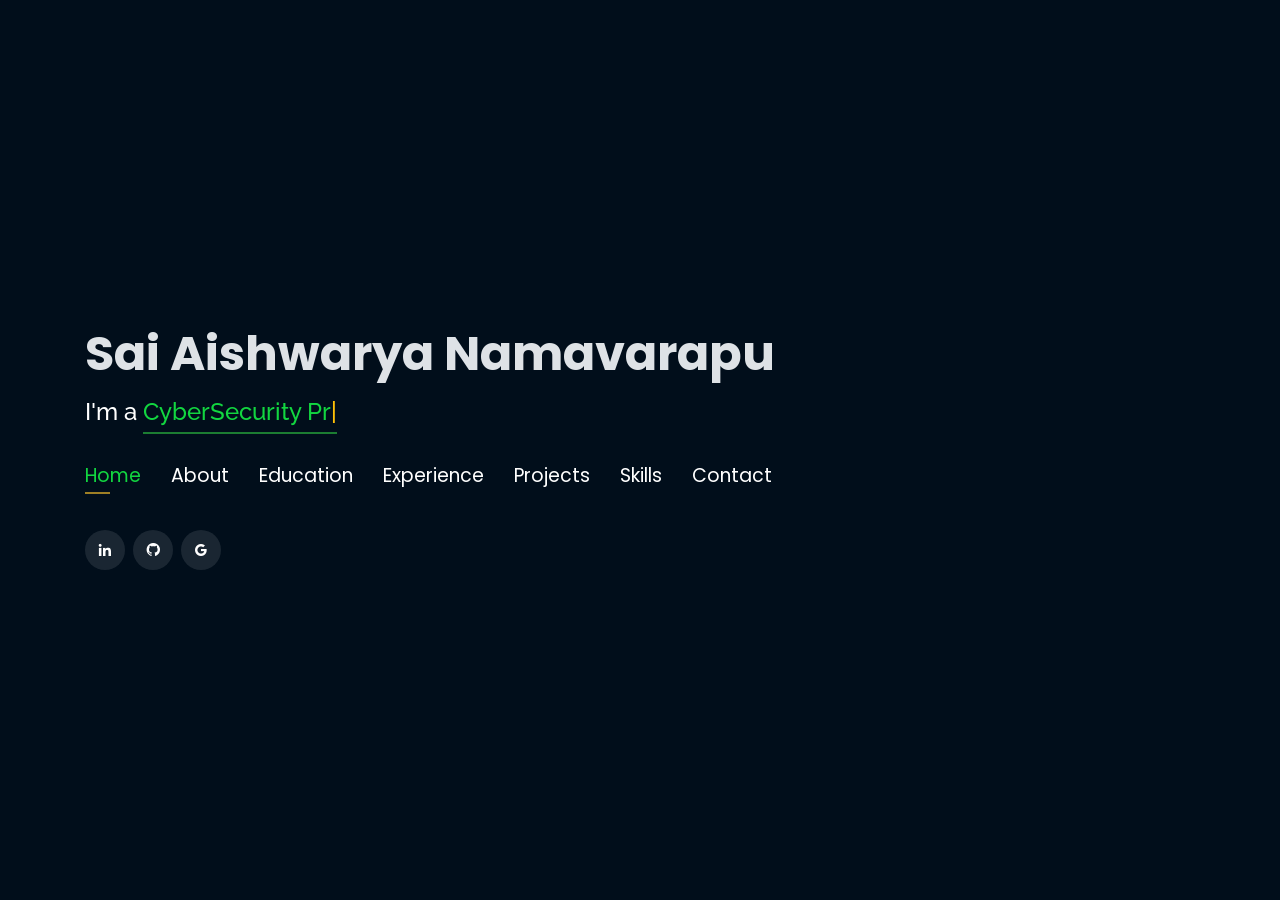
==== index.html @ 7539457f "Update index.html" ====
<!DOCTYPE html>
<html lang="en">

<head>
  <!-- Google Tag Manager -->
  <script>(function(w,d,s,l,i){w[l]=w[l]||[];w[l].push({'gtm.start':
  new Date().getTime(),event:'gtm.js'});var f=d.getElementsByTagName(s)[0],
  j=d.createElement(s),dl=l!='dataLayer'?'&l='+l:'';j.async=true;j.src=
  'https://www.googletagmanager.com/gtm.js?id='+i+dl;f.parentNode.insertBefore(j,f);
  })(window,document,'script','dataLayer','GTM-5BB8W2X');</script>
  <!-- End Google Tag Manager -->
  <link rel="icon" type="image/png" href="/favicon.png"/>
  <meta charset="utf-8">
  <meta content="width=device-width, initial-scale=1.0" name="viewport">

  <title>Personal Portfolio</title>
  <meta content="" name="descriptison">
  <meta content="" name="keywords">

  <!-- Google Fonts -->
  <link href="https://fonts.googleapis.com/css?family=Open+Sans:300,300i,400,400i,600,600i,700,700i|Raleway:300,300i,400,400i,500,500i,600,600i,700,700i|Poppins:300,300i,400,400i,500,500i,600,600i,700,700i" rel="stylesheet">

  <!-- Vendor CSS Files -->
  <link href="assets/vendor/bootstrap/css/bootstrap.min.css" rel="stylesheet">
  <link href="assets/vendor/icofont/icofont.min.css" rel="stylesheet">
  <link href="assets/vendor/remixicon/remixicon.css" rel="stylesheet">
  <link href="assets/vendor/owl.carousel/assets/owl.carousel.min.css" rel="stylesheet">
  <link href="assets/vendor/boxicons/css/boxicons.min.css" rel="stylesheet">
  <link href="assets/vendor/venobox/venobox.css" rel="stylesheet">

  <!-- Template Main CSS File -->
  <link href="assets/css/style.css" rel="stylesheet">


  <!-- Global site tag (gtag.js) - Google Analytics -->
  <script async src="https://www.googletagmanager.com/gtag/js?id=UA-169007209-3"></script>
  <script>
    window.dataLayer = window.dataLayer || [];
    function gtag(){dataLayer.push(arguments);}
    gtag('js', new Date());

    gtag('config', 'UA-169007209-3');
  </script>



  <!-- =======================================================
  * Template Name: Personal - v2.1.0
  * Template URL: https://bootstrapmade.com/personal-free-resume-bootstrap-template/
  * Author: BootstrapMade.com
  * License: https://bootstrapmade.com/license/
  ======================================================== -->
</head>

<body>
  
  <!-- Google Tag Manager (noscript) -->
  <noscript><iframe src="https://www.googletagmanager.com/ns.html?id=GTM-5BB8W2X"
  height="0" width="0" style="display:none;visibility:hidden"></iframe></noscript>
  <!-- End Google Tag Manager (noscript) -->
  <!-- ======= Header ======= -->
  <header id="header" class="header-tops">

    <div class="container">

      <h1><a href="index.html">Sai Aishwarya Namavarapu</a></h1>
      <h2 style="color:#fff">I'm a <span class="typing" style="color:#12D640"></span></h2>
      <nav class="nav-menu d-none d-lg-block">
        <ul>
          <li class="active"><a href="#header"> <span>Home</span></a></li>
          <li><a href="#about"><span>About</span></a></li>
          <li><a href="#education"> <span>Education</span></a></li>
          <li><a href="#experience"> <span>Experience</span></a></li>
<!--          <li><a href="#projects"> <span>Projects</span></a></li>-->
          <li><a href="#portfolio"> <span>Projects</span></a></li>
          <li><a href="#skills"> <span>Skills</span></a></li>
          <!--<li><a href="" target="_blank"> <span>Resume</span></a></li>
           <li><a href="#links"> <span>Resume & Links</span></a></li> -->
          <li><a href="#contacts"> <span>Contact</span></a></li>

        </ul>
      </nav><!-- .nav-menu -->

      <div class="social-links">
          <a href="https://www.linkedin.com/in/sai-aishwarya-3243b8215/?utm_source=share&utm_campaign=share_via&utm_content=profile&utm_medium=android_app" target="_blank" class="linkedin"><i class="bx bxl-linkedin"></i></a>
          <a href="https://github.com/Saiber239" target="_blank" class="github"><i class="bx bxl-github"></i></a>
          <a href="mailto: Aishn4748@gmail.com" target="_blank" class="google"><i class="bx bxl-google"></i></a>

      </div>

    </div>
  </header><!-- End Header -->

  <!-- ======= About Section ======= -->
  <section id="about" class="about">

    <!-- ======= About Me ======= -->
    <div class="about-me container">

      <div class="section-title">
        <h2>About</h2>
      </div>

      <div class="row">
        <div class="col-lg-4" data-aos="fade-right">
          <img src="assets/img/me.jpg.jpeg" class="img-fluid" alt="">
        </div>
        <div class="col-lg-8 pt-4 pt-lg-0 content" data-aos="fade-left">
          <p>Focused and enthusiastic cybersecurity professional with a keen interest in offensive and defensive 
            security, digital forensics, and network security. Through comprehensive exposure to cybersecurity principles and hands-on experience with real-world attack simulations, security analysis, and threat detection, I have developed a deep passion for this domain. I thrive on building and implementing security solutions to solve complex industry challenges and strengthen digital defenses.
          </p>
          <div class="row">
            <div class="col-lg-6">
              <ul>
                <li><i class="icofont-rounded-right"></i> <strong>Birthday:</strong> 11 September 2001</li>
                <li><i class="icofont-rounded-right"></i> <strong>Phone:</strong> ++1 (315) 766-4932</li>
              </ul>
            </div>
            <div class="col-lg-6">
              <ul>
                <li><i class="icofont-rounded-right"></i> <strong>City:</strong> Syracuse, NY</li>
                <li><i class="icofont-rounded-right"></i> <strong>Email:</strong> snamavar@syr.edu</li>
              </ul>
            </div>
          </div>
        </div>
      </div>

    </div><!-- End About Me -->

    <!-- ======= Interests ======= -->
    <div class="interests container">

      <div class="section-title">
        <h2>Interests</h2>
      </div>

      <div class="row">
        <div class="col-lg-3 col-md-4">
          <div class="icon-box">
            <i class="ri-global-line" style="color: #ffbb2c;"></i>
            <h3>Network Security</h3>
          </div>
        </div>
        <div class="col-lg-3 col-md-4 mt-4 mt-md-0">
          <div class="icon-box">
            <i class="ri-database-2-line" style="color: #5578ff;"></i>
            <h3>Data Security</h3>
          </div>
        </div>
        <div class="col-lg-3 col-md-4 mt-4 mt-md-0">
          <div class="icon-box">
            <i class="ri-camera-3-line" style="color: #e80368;"></i>
            <h3>Cyber Monitoring</h3>
          </div>
        </div>
        <div class="col-lg-3 col-md-4 mt-4 mt-lg-0">
          <div class="icon-box">
            <i class="ri-english-input" style="color: #1c7d32;"></i>
            <h3>Encryption</h3>
          </div>
        </div>
        <div class="col-lg-3 col-md-4 mt-4">
          <div class="icon-box">
            <i class="ri-code-s-slash-fill" style="color: #28a745;"></i>
            <h3>Application Security</h3>
          </div>
        </div>
        <div class="col-lg-3 col-md-4 mt-4">
          <div class="icon-box">
            <i class="ri-bar-chart-box-line" style="color: #f1081f;"></i>
            <h3>Threat Analytics</h3>
          </div>
        </div>
        <div class="col-lg-3 col-md-4 mt-4">
          <div class="icon-box">
            <i class="ri-file-list-3-line" style="color: #47aeff;"></i>
            <h3>Security Reports</h3>
          </div>
        </div>
        <div class="col-lg-3 col-md-4 mt-4">
          <div class="icon-box">
            <i class="ri-image-line" style="color: #ffc107;"></i>
            <h3>Media Security</h3>
          </div>
        </div>
      </div>

    </div><!-- End Interests -->
  </section><!-- End About Section -->



  <!-- ======= Education Section ======= -->
  <section id="education" class="services">
    <div class="container">
      <div class="section-title">
        <h2>Education</h2>
      </div>
      <div class="row">
        <div class="col-lg-12" data-aos="fade-up" style="display: inline-block;">


            <div class="col-md-4 mt-4 mt-md-0 icon-box" data-aos="fade-up" data-aos-delay="100" style="padding:0px 0px;padding-bottom: 5px;display: inline-block;">
              <img src="assets/img/education/ASU.png" class="img-fluid" alt="">
              <!-- <h4 style="text-align:left;"><a href="https://www.asu.edu/" target="_blank" style="color:#12d640">Arizona State University</a><br> </h4> -->
              <p style="text-align:left;color:#fff;padding: 5px 10px;"><em>MS in Cyber Security</em></p>
              <h5 style="text-align:left;padding: 0px 10px;">August 2023 - Present</h5>
              <h6 style="text-align:left;color:#fff;padding: 0px 10px;">Relevant Coursework</h6>
              <ul style="text-align:left;color:#fff;">
                <li>Network Security</li>
                <li>Malware Analysis</li>
                <li>Ethical Hacking </li>
              </ul>
            </div>
            <div class="col-md-4 mt-4 mt-md-0 icon-box" data-aos="fade-up" data-aos-delay="100" style="padding:0px 0px;padding-bottom: 5px;display: inline-block;">
              <img src="assets/img/education/au.png" class="img-fluid" alt="">
              <!-- <h4 style="text-align:left;"><a href="https://ahduni.edu.in/" target="_blank" style="color:#12d640">Ahmedabad University</a><br> </h4> -->
              <p style="text-align:left;color:#fff;padding: 5px 10px;"><em>B.Tech. in Electronics and Computers</em></p>
              <h5 style="text-align:left;padding: 0px 10px;">July 2019 - May 2023</h5>
              <h6 style="text-align:left;color:#fff;padding: 0px 10px;">Relevant Coursework</h6>
              <ul style="text-align:left;color:#fff;">
                <!-- <li>Data Structures &amp; Algorithms</li> -->
                <li>Microprocessors &amp; Microcontrollers</li>
                <!-- <li>Operating Systems</li> -->
                <li>Operating Systems</li>
                <li>Machine Learning</li>
                <!-- <li>Computer Vision</li> -->
              </ul>
            </div>
          </div>
        </div>
      </div>


    <div class="portfolio">
    <div class="container">
      <div class="section-title">
        <h2>Online Certification</h2>
      </div>

      <div class="row portfolio-container" style="position: relative; height: 437.75px;">

         <div class="col-lg-4 col-md-6 portfolio-item filter-app" style="position: absolute; left: 0px; top: 0px;">
          <div class="portfolio-wrap">
            <img src="assets/img/certification/udemy.png" class="img-fluid" alt="">
            <div class="portfolio-info">
              <h4>Udemy</h4>
              <div class="portfolio-links">
                <a href="https://www.udemy.com/certificate/UC-214b60f7-4d96-417d-9d60-4b82196af76d/" target="_blank" title="Certificate"><i class="bx bx-link"></i></a>
              </div>
            </div>
           </div>
          </div>

        <div class="col-lg-4 col-md-6 portfolio-item filter-app" style="position: absolute; left: 370px; top: 0px;">
          <div class="portfolio-wrap">
            <img src="assets/img/certification/ncl.png" class="img-fluid" alt="">
            <div class="portfolio-info">
              <h4>Cyberskyline</h4>
              <div class="portfolio-links">
                <a href="https://cyberskyline.com/verify/2RXT8ATLD4VG" target="_blank" title="Certificate"><i class="bx bx-link"></i></a>
              </div>
            </div>
          </div>
        </div>

        <div class="col-lg-4 col-md-6 portfolio-item filter-app" style="position: absolute; left: 740px; top: 0px;">
          <div class="portfolio-wrap">
            <img src="assets/img/certification/forage.png" class="img-fluid" alt="">
            <div class="portfolio-info">
              <h4>Forage</h4>
              <div class="portfolio-links">
                <a href="https://forage-uploads-prod.s3.amazonaws.com/completion-certificates/mfxGwGDp6WkQmtmTf/vcKAB5yYAgvemepGQ_mfxGwGDp6WkQmtmTf_7GKHfKZ5JERwDn6XR_1741962994702_completion_certificate.pdf" target="_blank" title="Certificate"><i class="bx bx-link"></i></a>
              </div>
            </div>
          </div>
        </div>

        <div class="col-lg-4 col-md-6 portfolio-item filter-project" style="position: absolute; left: 0px; top: 218.875px;">
          <div class="portfolio-wrap">
            <img src="assets/img/certification/tryhackme.png" class="img-fluid" alt="">
            <div class="portfolio-info">
              <h4>Tryhackme</h4>
              <div class="portfolio-links">
                <a href="https://tryhackme-certificates.s3-eu-west-1.amazonaws.com/THM-K87UHF3KJQ.png" target="_blank" title="Certificate"><i class="bx bx-link"></i></a>
              </div>
            </div>
          </div>
        </div>


      </div>
    </div>
    </div>

  </section>
  <!-- End Education Section -->



  <!-- Start Experience Section -->

  <section id="experience" class="services">
    <div class="container">
      <div class="section-title">
        <h2>Experience</h2>
      </div>
      <div class="row">
          <div class="col-lg-12" data-aos="fade-up">
              <div class="col-md-12 mt-4 mt-md-0 icon-box" data-aos="fade-up" data-aos-delay="100">
                <h4 style="text-align:left;"><a href="https://www.syracuse.edu/" style="color:#12d640">Syracuse University</a><br> </h4>
                <h5 style="text-align:left;">December 2023 - Present</h5>
                <p style="text-align:left;color:#fff"><em>Student Employee (IT Support) </em></p>
                <ul style="text-align:left;">
                  <li>Integrated multiple Machine Learning models and deployed them.</li>
                  <li>Configured and built a server to host the integrated application.</li>
                  <li>Handled weekly client meetings.</li>
                  <li>Conducted research on relevant technologies.</li>
                </ul>
              </div>
              <div class="col-md-12 mt-4 mt-md-0 icon-box" data-aos="fade-up" data-aos-delay="100">
                <h4 style="text-align:left;"><a href="https://cfcs2r.com/" style="color:#12d640">Center for Cyber Security Studies & Research</a><br> </h4>
                <h5 style="text-align:left;">July 2024 - October 2024</h5>
                <p style="text-align:left;color:#fff"><em>Intern, Center for Cyber Security Studies & Research</em></p>
                <ul style="text-align:left;">
                  <li>Worked on a project titled Cloud Security Compliance Management.</li>
                  <li>Monitored and managed the security of cloud environments.</li>
                  <li>Identified and addressed vulnerabilities, misconfigurations, and compliance risks in cloud-based infrastructure.</li>
                  <li>Gained valuable expertise in cybersecurity compliance and cloud security best practices.</li>
                </ul>
              </div>
          </div>
        </div>
    </div>
  </section>

  <!-- End Experience Section -->



  <!-- Start Project Section -->
  <section id="portfolio" class="portfolio">
    <div class="container">

      <div class="section-title">
        <h2>Projects</h2>
      </div>

      <div class="row">
        <div class="col-lg-12 d-flex justify-content-center">
          <ul id="portfolio-flters">
            <li data-filter="*" class="filter-active">All</li>
            <li data-filter=".filter-project">Cyber Security Project</li>
            <li data-filter=".filter-app">Web-App</li>
          </ul>
        </div>
      </div>

      <div class="row portfolio-container">

        <div class="col-lg-4 col-md-6 portfolio-item filter-project">
          <center><h4>Safeguarding Support Vector Machines against Data-Poisoning Attacks</h4></center>
          <div class="portfolio-wrap">
            <img src="assets/img/project/twitteranalysis.jpg" class="img-fluid" alt="">
            <div class="portfolio-info">
              
              <div class="portfolio-links">
                <a href="projects/Safeguarding Support Vector Machines against Data-Poisoning Attacks.html" data-gall="portfolioDetailsGallery" data-vbtype="iframe" class="venobox" title="Project Details"><i class="bx bx-info-circle"></i></a>
              </div>
            </div>
          </div>
        </div>

        <div class="col-lg-4 col-md-6 portfolio-item filter-project">
          <center><h4>Azure Sentinel Map with Live Cyber Attack Monitoring and Threat Visualization   </h4></center>
          <div class="portfolio-wrap">
            <img src="assets/img/project/iras.jpeg" class="img-fluid" alt="">
            <div class="portfolio-info">
              
              <div class="portfolio-links">
                <a href="projects/Azure Sentinel Map with Live Cyber Attack Monitoring and Threat Visualization.html" data-gall="portfolioDetailsGallery" data-vbtype="iframe" class="venobox" title="Project Details"><i class="bx bx-info-circle"></i></a>
              </div>
            </div>
          </div>
        </div>

        <div class="col-lg-4 col-md-6 portfolio-item filter-app">
          <center><h4>Development of Customer Service Chatbot for Indian Stock Market</h4></center>
          <div class="portfolio-wrap">
            <img src="assets/img/project/musicplayer.jpg" class="img-fluid" alt="">
            <div class="portfolio-info">
              
              <div class="portfolio-links">
                <a href="projects/Development of Customer Service Chatbot for Indian Stock Market.html" data-gall="portfolioDetailsGallery" data-vbtype="iframe" class="venobox" title="Project Details"><i class="bx bx-info-circle"></i></a>
              </div>
            </div>
          </div>
        </div>

        <div class="col-lg-4 col-md-6 portfolio-item filter-project">
          <center><h4>Enterprise-DevSecOps-Pipeline-with-Automated-Security-Compliance</h4></center>
          <div class="portfolio-wrap">
            <img src="assets/img/project/recommender.jpg" class="img-fluid" alt="">
            <div class="portfolio-info">
              
              <div class="portfolio-links">
                <a href="projects/Enterprise-DevSecOps-Pipeline-with-Automated-Security-Compliance.html" data-gall="portfolioDetailsGallery" data-vbtype="iframe" class="venobox" title="Project Details"><i class="bx bx-info-circle"></i></a>
              </div>
            </div>
          </div>
        </div>


        <div class="col-lg-4 col-md-6 portfolio-item filter-project">
          <center><h4> Automated web penetration testing, vulnerability discovery, and exploitation.</h4></center>
          <div class="portfolio-wrap">
            <img src="assets/img/project/blog.jpg" class="img-fluid" alt="">
            <div class="portfolio-info">
              <div class="portfolio-links">
                <a href="projects/Automated web penetration testing, vulnerability discovery, and exploitation..html" data-gall="portfolioDetailsGallery" data-vbtype="iframe" class="venobox" title="Project Details"><i class="bx bx-info-circle"></i></a>
              </div>
            </div>
          </div>
        </div> 

      </div>
    </div>
  </section>

  <!-- End Project Section -->



  <!-- Start Skills Section -->

  <section id="skills" class="services">
    <div class="container">
      <div class="section-title">
        <h2>Skills</h2>
      </div>
      <div class="row">
        <div class="col-lg-12" data-aos="fade-up">
          <div class="col-md-12 mt-4 mt-md-0 icon-box" data-aos="fade-up" data-aos-delay="100" style="background:#fff">
            <h4 style="text-align:left;color:#09203a">Languages and Databases</h4>
                <p style="text-align:left;">
                  <img src="https://encrypted-tbn0.gstatic.com/images?q=tbn:ANd9GcRIaPQVXy1kIm6CEeuZJPmw2bAAeDEs4h4vuw&s" alt="vectorlogo.zone" height="50" width="150">
                  <img src="https://encrypted-tbn0.gstatic.com/images?q=tbn:ANd9GcTCxVv6Y_5uTx2pJWo07agw5asXwwvRSPYkJg&s" alt="vectorlogo.zone" height="50" width="120">
                  <img src="https://encrypted-tbn0.gstatic.com/images?q=tbn:ANd9GcTwBpPDICw3BeHITTIIYqOg23RI_dZQdoMfPQ&s" alt="vectorlogo.zone" height="50" width="120">
                  <img src="https://upload.wikimedia.org/wikipedia/commons/d/d5/CSS3_logo_and_wordmark.svg" alt="upload.wikimedia.org" height="60" width="90">
                  <img src="https://www.vectorlogo.zone/logos/mysql/mysql-horizontal.svg" alt="vectorlogo.zone" height="70" width="130">
                  <img src="https://www.vectorlogo.zone/logos/postgresql/postgresql-horizontal.svg" alt="vectorlogo.zone" height="50" width="190">

                </p>
            </div>
            <div class="col-md-12 mt-4 mt-md-0 icon-box" data-aos="lefade-up" data-aos-delay="100" style="background:#fff">
              <h4 style="text-align:left;color:#09203a">Blue Team Tools</h4>
                <p style="text-align:left;">
                  <img src="https://www.vectorlogo.zone/logos/splunk/splunk-ar21.svg" alt="vectorlogo.zone">
                  <img src="https://www.vectorlogo.zone/logos/wireshark/wireshark-ar21~bgwhite.svg" alt="vectorlogo.zone">
                  <img src="https://www.vectorlogo.zone/logos/virustotal/virustotal-ar21~bgwhite.svg" alt="vectorlogo.zone">
                  <img src="https://www.vectorlogo.zone/logos/snort/snort-ar21.svg" alt="vectorlogo.zone">
                  <img src="https://www.vectorlogo.zone/logos/nist/nist-ar21~bgwhite.svg" alt="vectorlogo.zone">
                  <img src="https://medstack.co/wp-content/uploads/2022/12/Logos-03.png" alt="vectorlogo.zone" height="50" width="150">
                  <img src="https://encrypted-tbn0.gstatic.com/images?q=tbn:ANd9GcQQG5kulQ1X37X6sDg-JiCZB9VacJHErDtE1A&s" alt="vectorlogo.zone" height="50" width="150">
                  <img src="https://d2908q01vomqb2.cloudfront.net/22d200f8670dbdb3e253a90eee5098477c95c23d/2023/07/13/AWS_Security_Hub.jpg" alt="upload.wikimedia.org" width="90" height="70">
                  <img src="https://encrypted-tbn0.gstatic.com/images?q=tbn:ANd9GcS8A4fUjm36pHQeF_PwM_ZLcqcOTpGGBXS1yA&s" alt="upload.wikimedia.org" width="90">
                  <img src="https://murchisd.github.io/assets/cuckoo/cuckoo_logo.jpg" alt="upload.wikimedia.org" width="90">
                  <img src="https://countuponsecurity.com/wp-content/uploads/2016/03/yara-logo.jpg" alt="upload.wikimedia.org" width="90">
                  <img src="https://cybervie.com/wp-content/uploads/2021/09/Untitled-design-2-1024x576.png.webp" alt="vectorlogo.zone" height="50" width="150">
                  <img src="https://www.forensiccomputers.com/pub/media/catalog/product/cache/1885c2069838da005a3956ce2bd26963/f/t/ftk_imager.png" alt="vectorlogo.zone" height="50" width="150">
                  <img src="https://www.iacpcybercenter.org/wp-content/uploads/2020/05/Autopsy-Webinar.jpg" alt="upload.wikimedia.org" height="60" width="90">
                  <img src="https://encrypted-tbn0.gstatic.com/images?q=tbn:ANd9GcSwZjdrlJsYo5PKMdwzsNWmvVEj6pfwak7auw&s" alt="upload.wikimedia.org" height="60" width="90">
                  <img src="https://i0.wp.com/13.38.13.144/wp-content/uploads/2022/10/qradar.png?resize=640%2C640" alt="upload.wikimedia.org" height="60" width="90">
                  <img src="https://cdn.shortpixel.ai/spio/ret_img,q_orig,to_webp,s_webp/flowygo.com/wp-content/uploads/2021/12/ELK_stack.png" alt="upload.wikimedia.org" height="60" width="90">

              </p>
          </div>
          <div class="col-md-12 mt-4 mt-md-0 icon-box" data-aos="lefade-up" data-aos-delay="100" style="background:#fff">
              <h4 style="text-align:left;color:#09203a">Red Team Tools</h4>
                <p style="text-align:left;">
                  <img src="https://rhinosecuritylabs.com/wp-content/uploads/2019/02/1_CMz4r3-pEFp3Po6oHv-JxQ-e1551157223158.png" alt="vectorlogo.zone" height="50" width="150">
                  <img src="https://cdn.prod.website-files.com/62efedb360a7998b0e43cb84/6321a0f076706854ff591093_All%20about%20BurpSuite.jpg" alt="vectorlogo.zone" height="50" width="150">
                  <img src="https://encrypted-tbn0.gstatic.com/images?q=tbn:ANd9GcSyqXeh3BNLEQ39sPe5lZs4qcWEl8qYgpQjAQ&s" alt="vectorlogo.zone" height="50" width="150">
                  <img src="https://encrypted-tbn0.gstatic.com/images?q=tbn:ANd9GcSDWWfkrLDHmGgzNyfx21-xiQpr-F8leXKPSQ&s" alt="vectorlogo.zone" height="50" width="150">
                  <img src="https://encrypted-tbn0.gstatic.com/images?q=tbn:ANd9GcQMc2AAd6bFutL1GD5TpoIjRK-7LAwL1SVwsg&s" alt="vectorlogo.zone" height="50" width="150">
                  <img src="https://media.licdn.com/dms/image/v2/D4D12AQEa_J0dinoDtA/article-cover_image-shrink_720_1280/article-cover_image-shrink_720_1280/0/1721187455024?e=2147483647&v=beta&t=OtHRrGsNAtI5sZkYV9Uu0D-Q8JAcbUYymXGepoRxwQs" alt="vectorlogo.zone" height="50" width="150">
                  <img src="https://encrypted-tbn0.gstatic.com/images?q=tbn:ANd9GcR0bDY02zM99T5g5oJt9NKJXROz-9ayNXedW631DNO6u2_IpyupcLggC-wF6dlB5dgbV-M&usqp=CAU" alt="vectorlogo.zone" height="50" width="150">
                  <img src="https://upload.wikimedia.org/wikipedia/commons/c/c3/Aircrack-ng-new-logo.jpg" alt="vectorlogo.zone" height="50" width="150">
                  <img src="https://upload.wikimedia.org/wikipedia/commons/thumb/1/10/Shodan_logo.webp/965px-Shodan_logo.webp.png" alt="vectorlogo.zone" height="50" width="150">
              </p>
          </div>
        </div>
      </div>
    </div>
  </section>

  <!-- End Skills Section -->




  <!-- Start Links section 
  <section id="links" class="services">
    <div class="container">
      <div class="section-title">
        <h2>Resume & Links</h2>
      </div>
      <div class="row">
        <div class="col-md-3 mt-4 mt-md-0 icon-box" data-aos="fade-up" data-aos-delay="100">
          <a href="https://drive.google.com/file/d/1iHBNV2UkH5LkhAP-1hYRZ2Ez_BQ6g4S7/view?usp=sharing" target="_blank"><div class="icon"><i class="icofont-page"></i></div></a>
          <h4 class="title"><a href="https://drive.google.com/file/d/1iHBNV2UkH5LkhAP-1hYRZ2Ez_BQ6g4S7/view?usp=sharing" target="_blank">Resume</a></h4>
          <p class="description" style="color:#fff;">The link contains downloadable resume</p>
        </div>
        <div class="col-md-3 mt-4 mt-md-0 icon-box" data-aos="fade-up">
          <a href="https://github.com/rajaprerak/LeetCode_Problems" target="_blank"><div class="icon"><i class="icofont-link"></i></div></a>
          <h4 class="title"><a href="https://github.com/rajaprerak/LeetCode_Problems" target="_blank">LeetCode Repository</a></h4>
          <p class="description" style="color:#fff;"> The github repository contains leetcode problems solution in python.</p>
        </div> 
        <!-- <div class="col-md-3 mt-4 mt-md-0 icon-box" data-aos="fade-up" data-aos-delay="100">
          <a href="https://techingenious.herokuapp.com/" target="_blank"><div class="icon"><i class="icofont-page"></i></div></a>
          <h4 class="title"><a href="https://techingenious.herokuapp.com/" target="_blank">Blog</a></h4>
          <p class="description" style="color:#fff;">Blog containing articles on AI, coding, development</p>
        </div> 
      </div>
    </div>
  </section> <!--End Links Section -->


  <!-- Start Contact Section -->

  <section id="contacts" class="contact">
    <div class="container">

      <div class="section-title">
        <h2>Contact</h2>
      </div>

      <div class="row mt-2">

        <div class="col-md-6 d-flex align-items-stretch">
          <div class="info-box">
            <i class="bx bx-map"></i>
            <h3>My Address</h3>
            <p>Syracuse University</p>
            <p></p>
            <p>Syracuse, NY 13244</p>
          </div>
        </div>

        <div class="col-md-6 mt-4 mt-md-0 d-flex align-items-stretch">
          <div class="info-box">
            <i class="bx bx-share-alt"></i>
            <h3>Social Profiles</h3>
            <div class="social-links">
              <a href="https://www.linkedin.com/in/sai-aishwarya-3243b8215/?utm_source=share&utm_campaign=share_via&utm_content=profile&utm_medium=android_app" target="_blank" class="linkedin"><i class="bx bxl-linkedin"></i></a>
              <a href="https://github.com/Saiber239" target="_blank" class="github"><i class="bx bxl-github"></i></a>
              <a href="mailto:ishwaryan03@gmail.com" target="_blank" class="google"><i class="bx bxl-google"></i></a>

            </div>
          </div>
        </div>

        <div class="col-md-6 mt-4 d-flex align-items-stretch">
          <div class="info-box">
            <i class="bx bx-envelope"></i>
            <h3>Email</h3>
            <p>ishwaryan03@gmail.com</p>
            <p>snamavar@syr.edu</p>
          </div>
        </div>
        <div class="col-md-6 mt-4 d-flex align-items-stretch">
          <div class="info-box">
            <i class="bx bx-phone-call"></i>
            <h3>Contact</h3>
            <p>+1 (315) 766-4932</p>
          </div>
        </div>
      </div>
      <!-- <div id="sfczmlqxr5caww28rswrt8849ghbekgnh3j" ></div><script type="text/javascript" src="https://counter1.stat.ovh/private/counter.js?c=zmlqxr5caww28rswrt8849ghbekgnh3j&down=async" async></script><noscript><a href="https://www.freecounterstat.com" title="free web counter"><img src="https://counter1.stat.ovh/private/freecounterstat.php?c=zmlqxr5caww28rswrt8849ghbekgnh3j" border="0" title="free web counter" alt="free web counter" style="visibility: none;"></a></noscript> -->
    </div>
  </section>

  <!-- End Contact Section -->

  <!-- Vendor JS Files -->
  <script src="assets/vendor/jquery/jquery.min.js"></script>
  <script src="assets/vendor/bootstrap/js/bootstrap.bundle.min.js"></script>
  <script src="assets/vendor/jquery.easing/jquery.easing.min.js"></script>
  <script src="assets/vendor/php-email-form/validate.js"></script>
  <script src="assets/vendor/waypoints/jquery.waypoints.min.js"></script>
  <script src="assets/vendor/counterup/counterup.min.js"></script>
  <script src="assets/vendor/owl.carousel/owl.carousel.min.js"></script>
  <script src="assets/vendor/isotope-layout/isotope.pkgd.min.js"></script>
  <script src="assets/vendor/venobox/venobox.min.js"></script>
  <script src="assets/vendor/typed.js/typed.min.js"></script>
  <script type="text/javascript">
    var typed = new Typed('.typing',{
      strings: ["CyberSecurity Professional", "Hacker", "Security Researcher"],
      loop: true,
      typeSpeed: 65,
      backSpeed: 65
    });
  </script>

  <!-- Template Main JS File -->
  <script src="assets/js/main.js"></script>

</body>

</html>
---- assets/css/style.css ----
/**
* Template Name: Personal - v2.1.0
* Template URL: https://bootstrapmade.com/personal-free-resume-bootstrap-template/
* Author: BootstrapMade.com
* License: https://bootstrapmade.com/license/
*/

/*--------------------------------------------------------------
# General
--------------------------------------------------------------*/
body {
  font-family: "Open Sans", sans-serif;
  color: #fff;
  position: relative;
  background: transparent;
}

body::before {
  content: "";
  position: fixed;
  background: #010e1b;
  background-size: cover;
  left: 0;
  right: 0;
  top: 0;
  height: 100vh;
}

@media (min-width: 1024px) {
  body::before {
    background-attachment: fixed;
  }
}

a {
  color: #12d640;
}

a:hover {
  color: #12d640;
  text-decoration: none;
}

h1, h2, h3, h4, h5, h6 {
  font-family: "Raleway", sans-serif;
}

/*--------------------------------------------------------------
# Header
--------------------------------------------------------------*/
#header {
  transition: ease-in-out 0s;
  position: relative;
  height: 100vh;
  display: flex;
  align-items: center;
  z-index: 997;
  overflow-y: auto;
}

#header * {
  transition: ease-in-out 0s;
}

#header h1 {
  font-size: 48px;
  margin-top: 0px;
  padding: 0;
  line-height: 1;
  font-weight: 700;
  font-family: "Poppins", sans-serif;
}

#header h1 a, #header h1 a:hover {
  color: #dee2e6;
  line-height: 1;
  display: inline-block;
}

#header h2 {
  font-size: 24px;
  margin-top: 20px;
  color: #12d640;
}

#header h2 span {
  color: #ffc107;
  border-bottom: 2px solid #1c7d32;
  padding-bottom: 6px;
}

#header img {
  padding: 0;
  margin: 0;
}

#header .social-links {
  margin-top: 40px;
  display: flex;
}

#header .social-links a {
  font-size: 16px;
  display: flex;
  justify-content: center;
  align-items: center;
  background: rgba(255, 255, 255, 0.1);
  color: #fff;
  line-height: 1;
  margin-right: 8px;
  border-radius: 50%;
  width: 40px;
  height: 40px;
}

#header .social-links a:hover {
  background: #1c7d32;
}

@media (max-width: 992px) {
  #header h1 {
    font-size: 36px;
  }
  #header h2 {
    font-size: 20px;
    line-height: 30px;
  }
  #header .social-links {
    margin-top: 15px;
  }
  #header .container {
    display: flex;
    flex-direction: column;
    align-items: center;
  }
}

/*--------------------------------------------------------------
# Navigation Menu
--------------------------------------------------------------*/
/* Desktop Navigation */
.nav-menu {
  margin-top: 35px;
}

.nav-menu ul {
  display: flex;
  margin: 0;
  padding: 0;
  list-style: none;
}

.nav-menu li + li {
  margin-left: 30px;
}

.nav-menu a {
  display: block;
  position: relative;
  color: #fff;
  font-size: 19px;
  font-family: "Poppins", sans-serif;
  font-weight: 400;
}

.nav-menu a:before {
  content: "";
  position: absolute;
  width: 0;
  height: 2px;
  bottom: -4px;
  left: 0;
  background-color: #9e7f25;
  visibility: hidden;
  width: 0px;
  transition: all 0.3s ease-in-out 0s;
}

.nav-menu a:hover:before, .nav-menu li:hover > a:before, .nav-menu .active > a:before {
  visibility: visible;
  width: 25px;
}

.nav-menu a:hover, .nav-menu .active > a, .nav-menu li:hover > a {
  color: #12d640;
  text-decoration: none;
}

/* Mobile Navigation */
.mobile-nav-toggle {
  position: fixed;
  right: 15px;
  top: 15px;
  z-index: 9998;
  border: 0;
  background: none;
  font-size: 24px;
  transition: all 0.4s;
  outline: none !important;
  line-height: 1;
  cursor: pointer;
  text-align: right;
}

.mobile-nav-toggle i {
  color: #fff;
}

.mobile-nav {
  position: fixed;
  top: 55px;
  right: 15px;
  bottom: 15px;
  left: 15px;
  z-index: 9999;
  overflow-y: auto;
  background: rgba(0, 0, 0, 0.7);
  transition: ease-in-out 0s;
  opacity: 0;
  visibility: hidden;
  border-radius: 10px;
  padding: 10px 0;
  border: 2px solid rgba(255, 255, 255, 0.12);
}

.mobile-nav * {
  margin: 0;
  padding: 0;
  list-style: none;
}

.mobile-nav a {
  display: block;
  position: relative;
  color: #fff;
  padding: 10px 20px;
  font-weight: 500;
  outline: none;
}

.mobile-nav a:hover, .mobile-nav .active > a, .mobile-nav li:hover > a {
  color: #1c7d32;
  text-decoration: none;
}

.mobile-nav-overly {
  width: 100%;
  height: 100%;
  z-index: 9997;
  top: 0;
  left: 0;
  position: fixed;
  background: rgba(9, 9, 9, 0.6);
  overflow: hidden;
  display: none;
  transition: ease-in-out 0s;
}

.mobile-nav-active {
  overflow: hidden;
}

.mobile-nav-active .mobile-nav {
  opacity: 1;
  visibility: visible;
}

.mobile-nav-active .mobile-nav-toggle i {
  color: #fff;
}

/* Header Top */
#header.header-top {
  height: 90px;
  position: fixed;
  left: 0;
  top: 0;
  right: 0;
  background: #09203a;
}

#header.header-top .social-links, #header.header-top h2 {
  display: none;
}

#header.header-top h1 {
  margin-right: auto;
  font-size: 36px;
}

#header.header-top .container {
  display: flex;
  align-items: center;
}

#header.header-top .nav-menu {
  margin: 0;
}

@media (max-width: 768px) {
  #header.header-top {
    height: 60px;
  }
  #header.header-top h1 {
    font-size: 26px;
  }
}

/*--------------------------------------------------------------
# Sections General
--------------------------------------------------------------*/
section {
  overflow: hidden;
  position: absolute;
  width: 100%;
  top: 140px;
  bottom: 100%;
  opacity: 0;
  z-index: 2;
}

section.section-show {
  top: 70px;
  bottom: auto;
  opacity: 1;
  padding-bottom: 0px;
}

section .container {
  background: rgba(0, 0, 0, 0);
  padding: 30px;
}

@media (max-width: 768px) {
  section {
    top: 120px;
  }
  section.section-show {
    top: 80px;
  }
}

.section-title h2 {
  font-size: 14px;
  font-weight: 500;
  padding: 0;
  line-height: 1px;
  margin: 0 0 20px 0;
  letter-spacing: 2px;
  text-transform: uppercase;
  color: #dee2e6;
  font-family: "Poppins", sans-serif;
}

.section-title h2::after {
  content: "";
  width: 120px;
  height: 1px;
  display: inline-block;
  background: #dee2e6;
  margin: 4px 10px;
}

.section-title p {
  margin: 0;
  margin: -15px 0 15px 0;
  font-size: 36px;
  font-weight: 700;
  text-transform: uppercase;
  font-family: "Poppins", sans-serif;
  color: #fff;
}

/*--------------------------------------------------------------
# About
--------------------------------------------------------------*/
.about-me .content h3 {
  font-weight: 700;
  font-size: 26px;
  color: #1c7d32;
}

.about-me .content ul {
  list-style: none;
  padding: 0;
}

.about-me .content ul li {
  padding-bottom: 10px;
}

.about-me .content ul i {
  font-size: 20px;
  padding-right: 2px;
  color: #1c7d32;
}

.about-me .content p:last-child {
  margin-bottom: 0;
}

/*--------------------------------------------------------------
# Counts
--------------------------------------------------------------*/
.counts {
  padding: 70px 0 60px;
}

.counts .count-box {
  padding: 30px 30px 25px 30px;
  width: 100%;
  position: relative;
  text-align: center;
  background: rgba(255, 255, 255, 0.08);
}

.counts .count-box i {
  position: absolute;
  top: -25px;
  left: 50%;
  transform: translateX(-50%);
  font-size: 24px;
  background: rgba(255, 255, 255, 0.1);
  padding: 12px;
  color: #1c7d32;
  border-radius: 50px;
}

.counts .count-box span {
  font-size: 36px;
  display: block;
  font-weight: 600;
  color: #fff;
}

.counts .count-box p {
  padding: 0;
  margin: 0;
  font-family: "Raleway", sans-serif;
  font-size: 14px;
}

/*--------------------------------------------------------------
# Skills
--------------------------------------------------------------*/
.skills .progress {
  height: 50px;
  display: block;
  background: none;
}

.skills .progress .skill {
  padding: 0;
  margin: 0 0 6px 0;
  text-transform: uppercase;
  display: block;
  font-weight: 600;
  font-family: "Poppins", sans-serif;
  color: #fff;
}

.skills .progress .skill .val {
  float: right;
  font-style: normal;
}

.skills .progress-bar-wrap {
  background: rgba(255, 255, 255, 0.15);
}

.skills .progress-bar {
  width: 1px;
  height: 10px;
  transition: .9s;
  background-color: #1c7d32;
}

/*--------------------------------------------------------------
# Interests
--------------------------------------------------------------*/
.interests .icon-box {
  display: flex;
  align-items: center;
  padding: 20px;
  background: #09203a;
  transition: ease-in-out 0.3s;
}


.interests .icon-box i {
  font-size: 32px;
  padding-right: 10px;
  line-height: 1;
}

.interests .icon-box h3 {
  font-weight: 700;
  margin: 0;
  padding: 0;
  line-height: 1;
  font-size: 16px;
  color: #fff;
}

.interests .icon-box:hover {
  background: #042b56eb;
}

/*--------------------------------------------------------------
# Testimonials
--------------------------------------------------------------*/
.testimonials .testimonial-item {
  box-sizing: content-box;
  min-height: 320px;
}

.testimonials .testimonial-item .testimonial-img {
  width: 90px;
  border-radius: 50%;
  margin: -40px 0 0 40px;
  position: relative;
  z-index: 2;
  border: 6px solid rgba(255, 255, 255, 0.12);
}

.testimonials .testimonial-item h3 {
  font-size: 18px;
  font-weight: bold;
  margin: 10px 0 5px 45px;
  color: #fff;
}

.testimonials .testimonial-item h4 {
  font-size: 14px;
  color: #999;
  margin: 0 0 0 45px;
}

.testimonials .testimonial-item .quote-icon-left, .testimonials .testimonial-item .quote-icon-right {
  color: rgba(255, 255, 255, 0.25);
  font-size: 26px;
}

.testimonials .testimonial-item .quote-icon-left {
  display: inline-block;
  left: -5px;
  position: relative;
}

.testimonials .testimonial-item .quote-icon-right {
  display: inline-block;
  right: -5px;
  position: relative;
  top: 10px;
}

.testimonials .testimonial-item p {
  font-style: italic;
  margin: 0 15px 0 15px;
  padding: 20px 20px 60px 20px;
  background: rgba(255, 255, 255, 0.1);
  position: relative;
  border-radius: 6px;
  position: relative;
  z-index: 1;
}

.testimonials .owl-nav, .testimonials .owl-dots {
  margin-top: 5px;
  text-align: center;
}

.testimonials .owl-dot {
  display: inline-block;
  margin: 0 5px;
  width: 12px;
  height: 12px;
  border-radius: 50%;
  background-color: rgba(255, 255, 255, 0.3) !important;
}

.testimonials .owl-dot.active {
  background-color: #1c7d32 !important;
}

@media (max-width: 767px) {
  .testimonials {
    margin: 30px 10px;
  }
}

/*--------------------------------------------------------------
# Resume
--------------------------------------------------------------*/
.resume .resume-title {
  font-size: 26px;
  font-weight: 700;
  margin-top: 20px;
  margin-bottom: 20px;
  color: #fff;
}

.resume .resume-item {
  padding: 0 0 20px 20px;
  margin-top: -2px;
  border-left: 2px solid rgba(255, 255, 255, 0.2);
  position: relative;
}

.resume .resume-item h4 {
  line-height: 18px;
  font-size: 18px;
  font-weight: 600;
  text-transform: uppercase;
  font-family: "Poppins", sans-serif;
  color: #1c7d32;
  margin-bottom: 10px;
}

.resume .resume-item h5 {
  font-size: 16px;
  background: rgba(255, 255, 255, 0.15);
  padding: 5px 15px;
  display: inline-block;
  font-weight: 600;
  margin-bottom: 10px;
}

.resume .resume-item ul {
  padding-left: 20px;
}

.resume .resume-item ul li {
  padding-bottom: 10px;
}

.resume .resume-item:last-child {
  padding-bottom: 0;
}

.resume .resume-item::before {
  content: "";
  position: absolute;
  width: 16px;
  height: 16px;
  border-radius: 50px;
  left: -9px;
  top: 0;
  background: #9e7f25;
  border: 2px solid #9e7f25;
}

/*--------------------------------------------------------------
# Services
--------------------------------------------------------------*/
.services .icon-box {
  text-align: center;
  background: #09203a;
  padding: 40px 40px;
  transition: all ease-in-out 0.3s;
  margin: 10px
}

.services .icon-box .icon {
  margin: 0 auto;
  width: 64px;
  height: 64px;
  background: #1c7d32;
  border-radius: 5px;
  transition: all .3s ease-out 0s;
  display: flex;
  align-items: center;
  justify-content: center;
  margin-bottom: 20px;
  transform-style: preserve-3d;
}

.services .icon-box .icon i {
  color: #fff;
  font-size: 28px;
}

.services .icon-box .icon::before {
  position: absolute;
  content: '';
  left: -8px;
  top: -8px;
  height: 100%;
  width: 100%;
  background: rgba(255, 255, 255, 0.15);
  border-radius: 5px;
  transition: all .3s ease-out 0s;
  transform: translateZ(-1px);
}

.services .icon-box h4 {
  font-weight: 700;
  margin-bottom: 15px;
  font-size: 24px;
}

.services .icon-box h4 a {
  color: #fff;
}

.services .icon-box p {
  line-height: 24px;
  font-size: 14px;
  margin-bottom: 0;
}

.services .icon-box:hover {
  background: #042e5f;
  border-color: #1c7d32;
}

.services .icon-box:hover .icon {
  background: #fff;
}

.services .icon-box:hover .icon i {
  color: #1c7d32;
}

.services .icon-box:hover .icon::before {
  background: #35e888;
}

.services .icon-box:hover h4 a, .services .icon-box:hover p {
  color: #12d640;
}

/*--------------------------------------------------------------
# Portfolio
--------------------------------------------------------------*/
.portfolio .portfolio-item {
  margin-bottom: 30px;
}

.portfolio #portfolio-flters {
  padding: 0;
  margin: 0 auto 15px auto;
  list-style: none;
  text-align: center;
  border-radius: 50px;
  padding: 2px 15px;
}

.portfolio #portfolio-flters li {
  cursor: pointer;
  display: inline-block;
  padding: 8px 16px 10px 16px;
  font-size: 14px;
  font-weight: 600;
  line-height: 1;
  text-transform: uppercase;
  color: #fff;
  background: rgba(255, 255, 255, 0.1);
  margin: 0 3px 10px 3px;
  transition: all 0.3s ease-in-out;
  border-radius: 4px;
}

.portfolio #portfolio-flters li:hover, .portfolio #portfolio-flters li.filter-active {
  background: #1c7d32;
}

.portfolio #portfolio-flters li:last-child {
  margin-right: 0;
}

.portfolio .portfolio-wrap {
  transition: 0.3s;
  position: relative;
  overflow: hidden;
  z-index: 1;
  background: rgba(0, 0, 0, 0.6);
}

.portfolio .portfolio-wrap::before {
  content: "";
  background: rgba(0, 0, 0, 0.6);
  position: absolute;
  left: 30px;
  right: 30px;
  top: 30px;
  bottom: 30px;
  transition: all ease-in-out 0.3s;
  z-index: 2;
  opacity: 0;
}

.portfolio .portfolio-wrap .portfolio-info {
  opacity: 0;
  position: absolute;
  top: 0;
  left: 0;
  right: 0;
  bottom: 0;
  text-align: center;
  z-index: 3;
  transition: all ease-in-out 0.3s;
  display: flex;
  flex-direction: column;
  justify-content: center;
  align-items: center;
}

.portfolio .portfolio-wrap .portfolio-info::before {
  display: block;
  content: "";
  width: 48px;
  height: 48px;
  position: absolute;
  top: 35px;
  left: 35px;
  border-top: 3px solid #fff;
  border-left: 3px solid #fff;
  transition: all 0.5s ease 0s;
  z-index: 9994;
}

.portfolio .portfolio-wrap .portfolio-info::after {
  display: block;
  content: "";
  width: 48px;
  height: 48px;
  position: absolute;
  bottom: 35px;
  right: 35px;
  border-bottom: 3px solid #fff;
  border-right: 3px solid #fff;
  transition: all 0.5s ease 0s;
  z-index: 9994;
}

.portfolio .portfolio-wrap .portfolio-info h4 {
  font-size: 20px;
  color: #fff;
  font-weight: 600;
}

.portfolio .portfolio-wrap .portfolio-info p {
  color: #ffffff;
  font-size: 14px;
  text-transform: uppercase;
  padding: 0;
  margin: 0;
}

.portfolio .portfolio-wrap .portfolio-links {
  text-align: center;
  z-index: 4;
}

.portfolio .portfolio-wrap .portfolio-links a {
  color: #fff;
  margin: 0 2px;
  font-size: 28px;
  display: inline-block;
  transition: 0.3s;
}

.portfolio .portfolio-wrap .portfolio-links a:hover {
  color: #63eda3;
}

.portfolio .portfolio-wrap:hover::before {
  top: 0;
  left: 0;
  right: 0;
  bottom: 0;
  opacity: 1;
}

.portfolio .portfolio-wrap:hover .portfolio-info {
  opacity: 1;
}

.portfolio .portfolio-wrap:hover .portfolio-info::before {
  top: 15px;
  left: 15px;
}

.portfolio .portfolio-wrap:hover .portfolio-info::after {
  bottom: 15px;
  right: 15px;
}

/*--------------------------------------------------------------
# Contact
--------------------------------------------------------------*/
.contact .info-box {
  color: #444444;
  padding: 20px;
  width: 100%;
  background: #09203a;
}

.contact .info-box i.bx {
  font-size: 24px;
  color: #dee2e6;
  border-radius: 50%;
  padding: 14px;
  float: left;
  background: rgba(255, 255, 255, 0.1);
}

.contact .info-box h3 {
  font-size: 20px;
  color: #28a745;
  font-weight: 700;
  margin: 10px 0 8px 68px;
}

.contact .info-box p {
  padding: 0;
  color: #fff;
  line-height: 24px;
  font-size: 14px;
  margin: 0 0 0 68px;
}

.contact .info-box .social-links {
  margin: 5px 0 0 68px;
  display: flex;
}

.contact .info-box .social-links a {
  font-size: 18px;
  display: inline-block;
  color: #fff;
  line-height: 1;
  margin-right: 12px;
  transition: 0.3s;
}

.contact .info-box .social-links a:hover {
  color: #12d640;
}

.contact .php-email-form {
  padding: 30px;
  background: rgba(255, 255, 255, 0.08);
}

.contact .php-email-form .validate {
  display: none;
  color: red;
  margin: 0 0 15px 0;
  font-weight: 400;
  font-size: 13px;
}

.contact .php-email-form .error-message {
  display: none;
  background: rgba(255, 255, 255, 0.08);
  background: #ed3c0d;
  text-align: center;
  padding: 15px;
  font-weight: 600;
}

.contact .php-email-form .sent-message {
  display: none;
  background: rgba(255, 255, 255, 0.08);
  background: #1c7d32;
  text-align: center;
  padding: 15px;
  font-weight: 600;
}

.contact .php-email-form .loading {
  display: none;
  background: rgba(255, 255, 255, 0.08);
  text-align: center;
  padding: 15px;
}

.contact .php-email-form .loading:before {
  content: "";
  display: inline-block;
  border-radius: 50%;
  width: 24px;
  height: 24px;
  margin: 0 10px -6px 0;
  border: 3px solid #1c7d32;
  border-top-color: #eee;
  -webkit-animation: animate-loading 1s linear infinite;
  animation: animate-loading 1s linear infinite;
}

.contact .php-email-form input, .contact .php-email-form textarea {
  border-radius: 0;
  box-shadow: none;
  font-size: 14px;
  background: rgba(255, 255, 255, 0.08);
  border: 0;
  transition: 0.3s;
  color: #fff;
}

.contact .php-email-form input:focus, .contact .php-email-form textarea:focus {
  background-color: rgba(255, 255, 255, 0.11);
}

.contact .php-email-form input::-webkit-input-placeholder, .contact .php-email-form textarea::-webkit-input-placeholder {
  color: rgba(255, 255, 255, 0.3);
  opacity: 1;
}

.contact .php-email-form input::-moz-placeholder, .contact .php-email-form textarea::-moz-placeholder {
  color: rgba(255, 255, 255, 0.3);
  opacity: 1;
}

.contact .php-email-form input:-ms-input-placeholder, .contact .php-email-form textarea:-ms-input-placeholder {
  color: rgba(255, 255, 255, 0.3);
  opacity: 1;
}

.contact .php-email-form input::-ms-input-placeholder, .contact .php-email-form textarea::-ms-input-placeholder {
  color: rgba(255, 255, 255, 0.3);
  opacity: 1;
}

.contact .php-email-form input::placeholder, .contact .php-email-form textarea::placeholder {
  color: rgba(255, 255, 255, 0.3);
  opacity: 1;
}

.contact .php-email-form input {
  padding: 20px 15px;
}

.contact .php-email-form textarea {
  padding: 12px 15px;
}

.contact .php-email-form button[type="submit"] {
  background: #1c7d32;
  border: 0;
  padding: 10px 30px;
  color: #fff;
  transition: 0.4s;
  border-radius: 4px;
}

.contact .php-email-form button[type="submit"]:hover {
  background: #15bb62;
}

@-webkit-keyframes animate-loading {
  0% {
    transform: rotate(0deg);
  }
  100% {
    transform: rotate(360deg);
  }
}

@keyframes animate-loading {
  0% {
    transform: rotate(0deg);
  }
  100% {
    transform: rotate(360deg);
  }
}

/*--------------------------------------------------------------
# Credits
--------------------------------------------------------------*/
.credits {
  position: fixed;
  right: 15px;
  bottom: 15px;
  font-size: 13px;
  color: #fff;
  z-index: 1;
}

.credits a {
  color: #1c7d32;
  transition: 0.3s;
}

.credits a:hover {
  color: #fff;
}

@media (max-width: 992px) {
  .credits {
    left: 50%;
    right: 0;
    transform: translateX(-50%);
  }
}
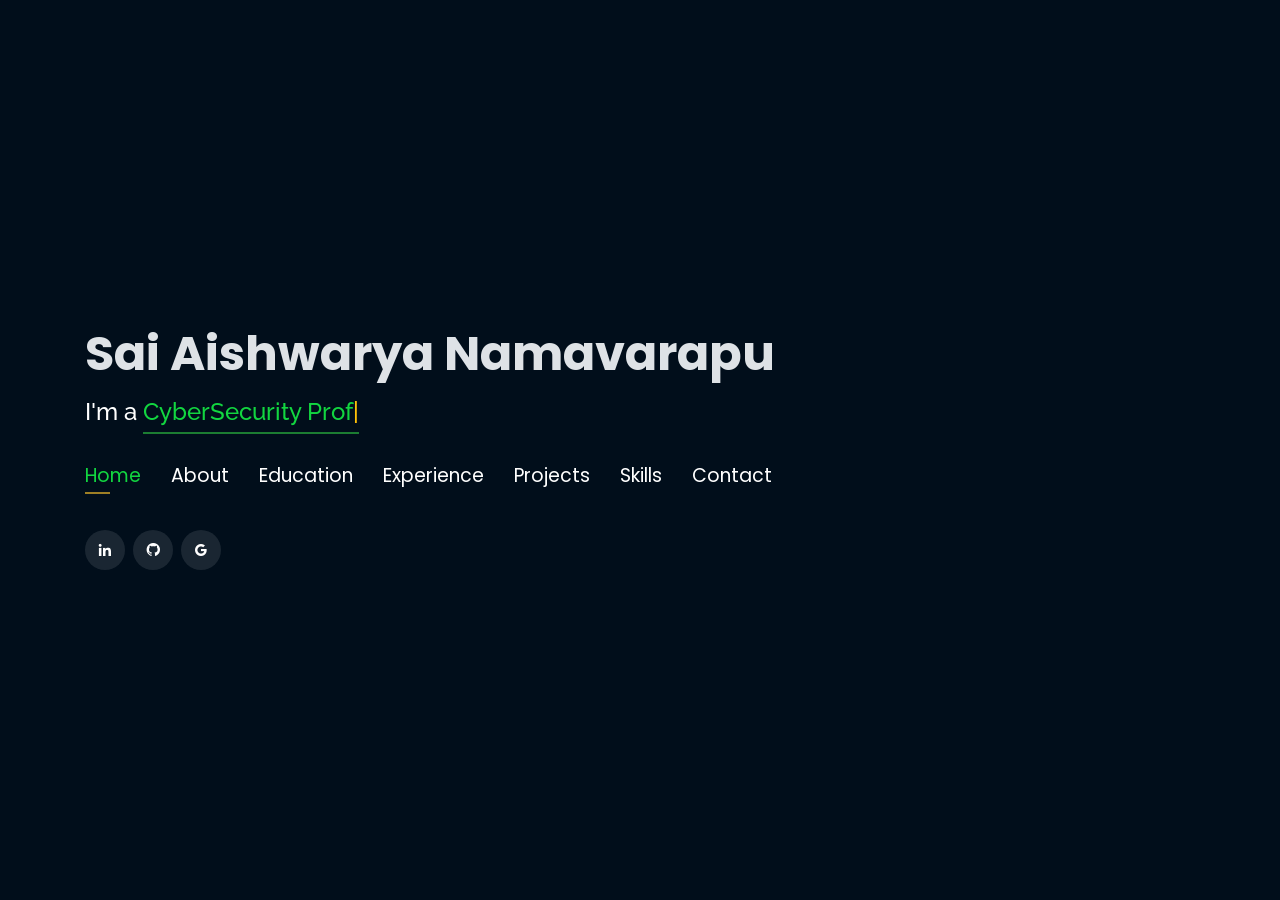
==== commit 53926d47: "Update index.html" ====
--- a/index.html
+++ b/index.html
@@ -444,9 +444,9 @@
           <div class="col-md-12 mt-4 mt-md-0 icon-box" data-aos="fade-up" data-aos-delay="100" style="background:#fff">
             <h4 style="text-align:left;color:#09203a">Languages and Databases</h4>
                 <p style="text-align:left;">
-                  <img src="https://encrypted-tbn0.gstatic.com/images?q=tbn:ANd9GcRIaPQVXy1kIm6CEeuZJPmw2bAAeDEs4h4vuw&s" alt="vectorlogo.zone" height="50" width="150">
-                  <img src="https://encrypted-tbn0.gstatic.com/images?q=tbn:ANd9GcTCxVv6Y_5uTx2pJWo07agw5asXwwvRSPYkJg&s" alt="vectorlogo.zone" height="50" width="120">
-                  <img src="https://encrypted-tbn0.gstatic.com/images?q=tbn:ANd9GcTwBpPDICw3BeHITTIIYqOg23RI_dZQdoMfPQ&s" alt="vectorlogo.zone" height="50" width="120">
+                  <img src="https://www.vectorlogo.zone/logos/python/python-horizontal.svg" alt="vectorlogo.zone" height="50" width="150">
+                  <img src="https://www.vectorlogo.zone/logos/java/java-horizontal.svg" alt="vectorlogo.zone" height="50" width="120">
+                  <img src="https://www.vectorlogo.zone/logos/w3_html5/w3_html5-ar21.svg" alt="vectorlogo.zone">
                   <img src="https://upload.wikimedia.org/wikipedia/commons/d/d5/CSS3_logo_and_wordmark.svg" alt="upload.wikimedia.org" height="60" width="90">
                   <img src="https://www.vectorlogo.zone/logos/mysql/mysql-horizontal.svg" alt="vectorlogo.zone" height="70" width="130">
                   <img src="https://www.vectorlogo.zone/logos/postgresql/postgresql-horizontal.svg" alt="vectorlogo.zone" height="50" width="190">
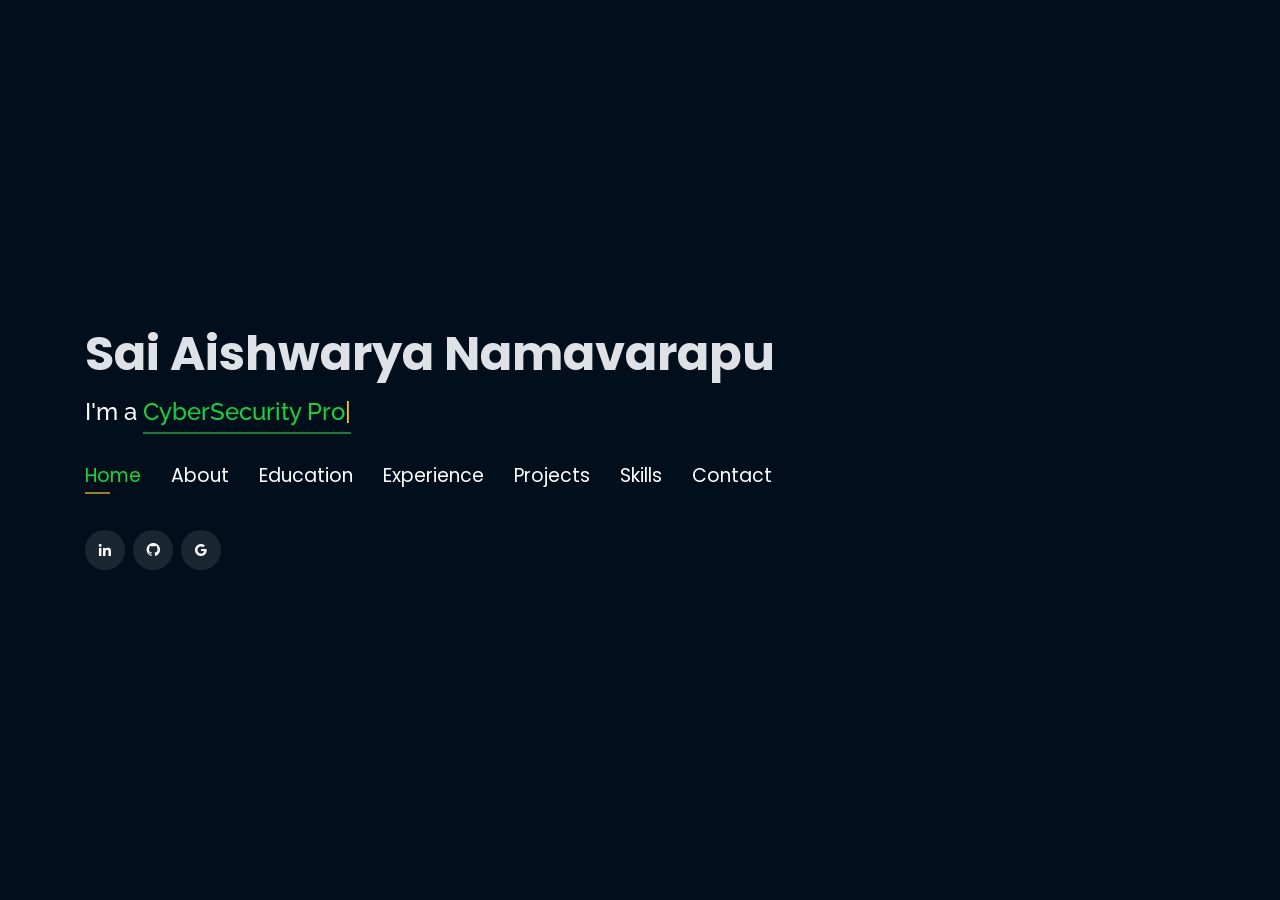
==== commit 116f9e7f: "Update index.html" ====
--- a/index.html
+++ b/index.html
@@ -113,7 +113,7 @@
             <div class="col-lg-6">
               <ul>
                 <li><i class="icofont-rounded-right"></i> <strong>Birthday:</strong> 11 September 2001</li>
-                <li><i class="icofont-rounded-right"></i> <strong>Phone:</strong> ++1 (315) 766-4932</li>
+                <li><i class="icofont-rounded-right"></i> <strong>Phone:</strong> +1 (315) 766-4932</li>
               </ul>
             </div>
             <div class="col-lg-6">
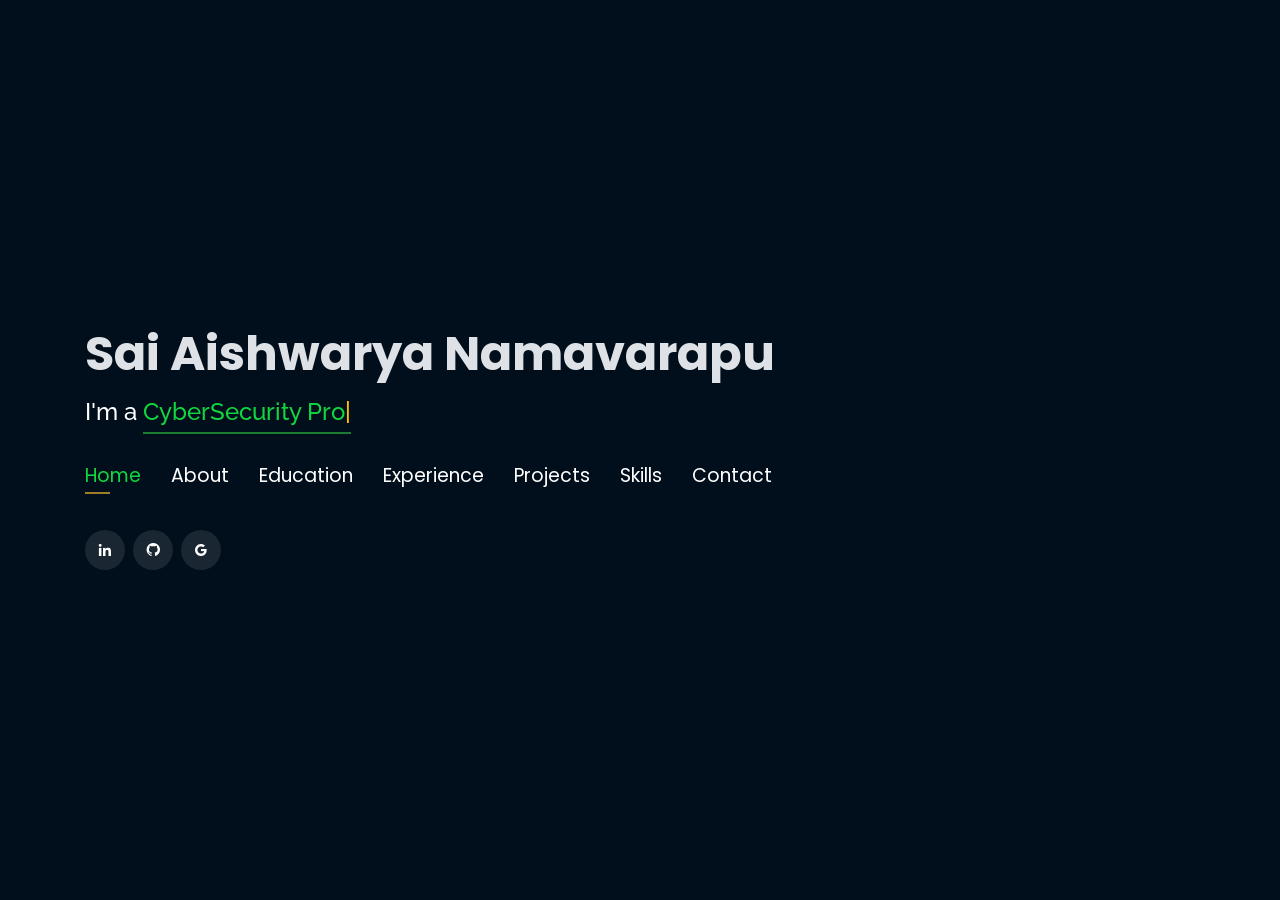
==== commit 7c7f31e9: "Update index.html" ====
--- a/index.html
+++ b/index.html
@@ -13,7 +13,7 @@
   <meta charset="utf-8">
   <meta content="width=device-width, initial-scale=1.0" name="viewport">
 
-  <title>Personal Portfolio</title>
+  <title>Sai Aishwarya Namavarapu</title>
   <meta content="" name="descriptison">
   <meta content="" name="keywords">
 
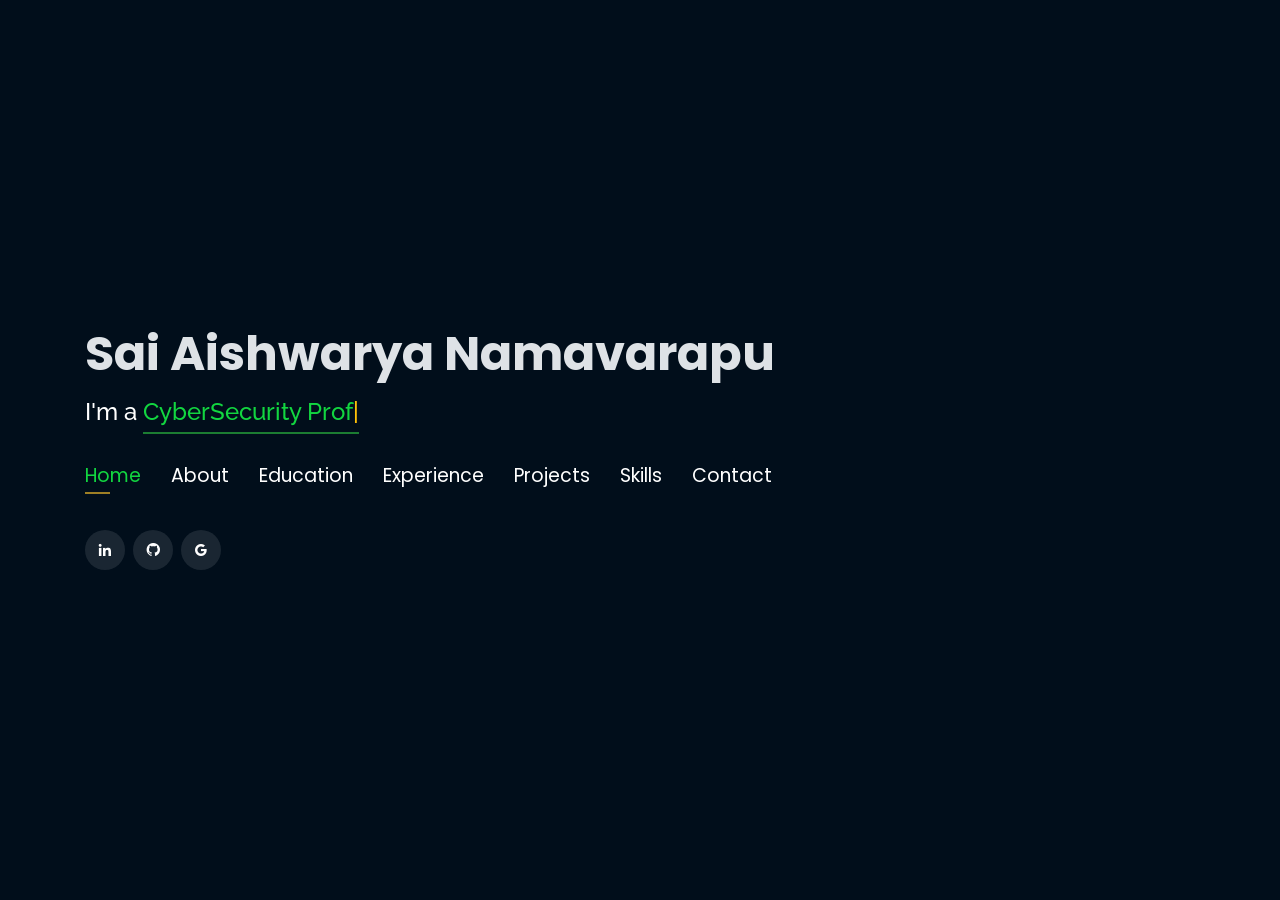
==== commit 752d8111: "Update index.html" ====
--- a/index.html
+++ b/index.html
@@ -313,10 +313,13 @@
                 <h5 style="text-align:left;">December 2023 - Present</h5>
                 <p style="text-align:left;color:#fff"><em>Student Employee (IT Support) </em></p>
                 <ul style="text-align:left;">
-                  <li>Integrated multiple Machine Learning models and deployed them.</li>
-                  <li>Configured and built a server to host the integrated application.</li>
-                  <li>Handled weekly client meetings.</li>
-                  <li>Conducted research on relevant technologies.</li>
+                  <li>Technical Support & Troubleshooting – Diagnose and resolve hardware, software, and network issues for students, faculty, and staff.</li>
+                  <li>System Administration – Manage Windows, macOS, and Linux systems, perform updates, and ensure security compliance.</li>
+                  <li>Network & Connectivity Support – Troubleshoot LAN/Wi-Fi, VPN, printers, and remote access issues.</li>
+                  <li>Security & Compliance – Implement cybersecurity best practices, assist with endpoint security, and monitor for security incidents.</li>
+                  <li>User Assistance & IT Helpdesk – Guide users on email, software installations, account access, and IT policies.</li>
+                  <li> Asset Management & Documentation – Maintain IT inventory, set up new devices, and document troubleshooting steps.</li>
+                  
                 </ul>
               </div>
               <div class="col-md-12 mt-4 mt-md-0 icon-box" data-aos="fade-up" data-aos-delay="100">
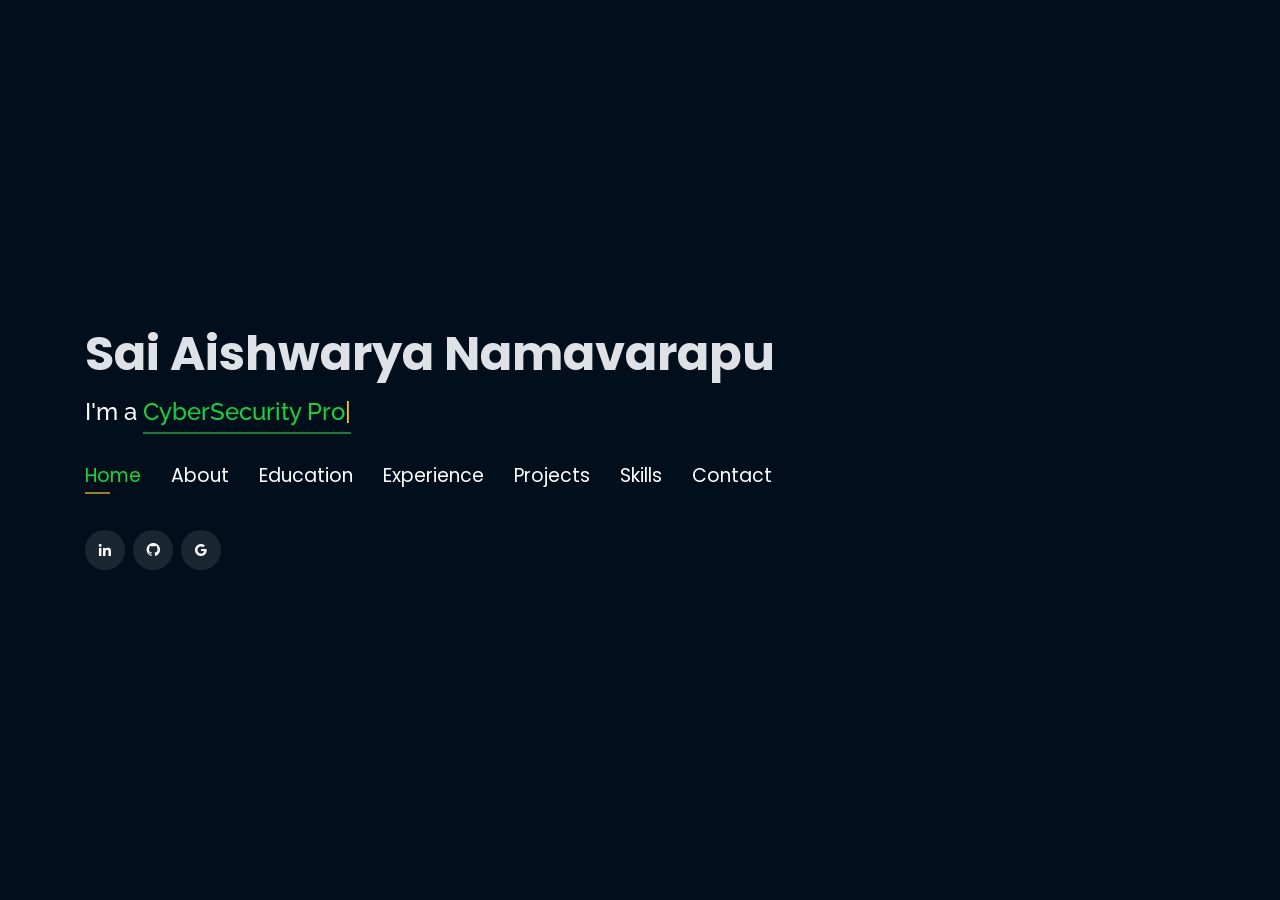
==== commit 10c75b77: "Update index.html" ====
--- a/index.html
+++ b/index.html
@@ -416,12 +416,12 @@
 
 
         <div class="col-lg-4 col-md-6 portfolio-item filter-project">
-          <center><h4> Automated web penetration testing, vulnerability discovery, and exploitation.</h4></center>
+          <center><h4> Automated Web Penetration & Exploitation.</h4></center>
           <div class="portfolio-wrap">
             <img src="assets/img/project/blog.jpg" class="img-fluid" alt="">
             <div class="portfolio-info">
               <div class="portfolio-links">
-                <a href="projects/Automated web penetration testing, vulnerability discovery, and exploitation..html" data-gall="portfolioDetailsGallery" data-vbtype="iframe" class="venobox" title="Project Details"><i class="bx bx-info-circle"></i></a>
+                <a href="projects/Automated Web Penetration & Exploitation..html" data-gall="portfolioDetailsGallery" data-vbtype="iframe" class="venobox" title="Project Details"><i class="bx bx-info-circle"></i></a>
               </div>
             </div>
           </div>
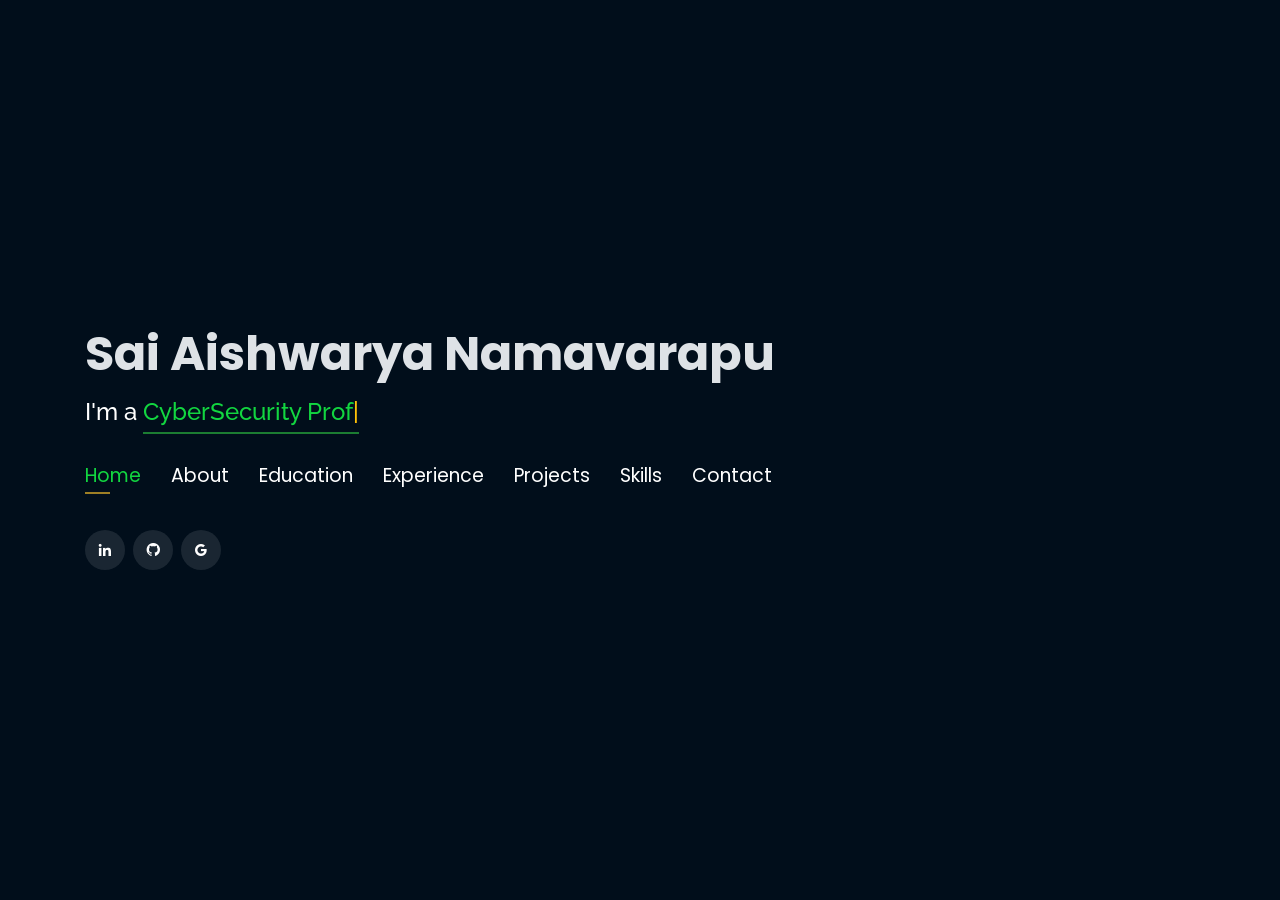
==== commit 61da0f48: "Update index.html" ====
--- a/index.html
+++ b/index.html
@@ -416,12 +416,12 @@
 
 
         <div class="col-lg-4 col-md-6 portfolio-item filter-project">
-          <center><h4> Automated Web Penetration & Exploitation.</h4></center>
+          <center><h4> Automated Web Application Penetration Testing & Targeted Exploitation.</h4></center>
           <div class="portfolio-wrap">
             <img src="assets/img/project/blog.jpg" class="img-fluid" alt="">
             <div class="portfolio-info">
               <div class="portfolio-links">
-                <a href="projects/Automated Web Penetration & Exploitation..html" data-gall="portfolioDetailsGallery" data-vbtype="iframe" class="venobox" title="Project Details"><i class="bx bx-info-circle"></i></a>
+                <a href="projects/Automated Web Application Penetration Testing & Targeted Exploitation.html" data-gall="portfolioDetailsGallery" data-vbtype="iframe" class="venobox" title="Project Details"><i class="bx bx-info-circle"></i></a>
               </div>
             </div>
           </div>
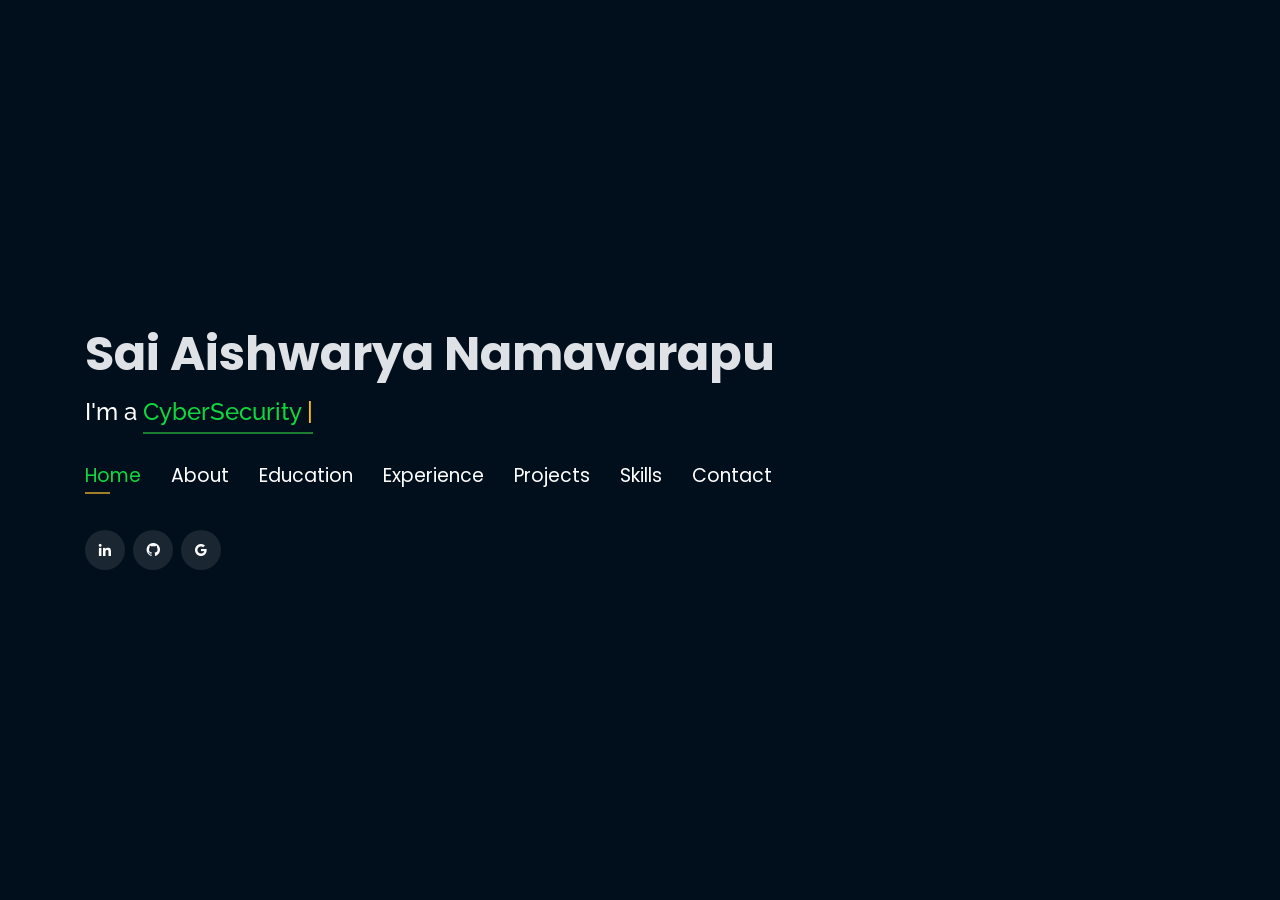
==== commit da4f2b9b: "Update index.html" ====
--- a/index.html
+++ b/index.html
@@ -416,12 +416,12 @@
 
 
         <div class="col-lg-4 col-md-6 portfolio-item filter-project">
-          <center><h4> Automated Web Application Penetration Testing & Targeted Exploitation.</h4></center>
+          <center><h4> Automated web penetration testing, vulnerability discovery, and exploitation..</h4></center>
           <div class="portfolio-wrap">
             <img src="assets/img/project/blog.jpg" class="img-fluid" alt="">
             <div class="portfolio-info">
               <div class="portfolio-links">
-                <a href="projects/Automated Web Application Penetration Testing & Targeted Exploitation.html" data-gall="portfolioDetailsGallery" data-vbtype="iframe" class="venobox" title="Project Details"><i class="bx bx-info-circle"></i></a>
+                <a href="projects/Automated web penetration testing, vulnerability discovery, and exploitation..html" data-gall="portfolioDetailsGallery" data-vbtype="iframe" class="venobox" title="Project Details"><i class="bx bx-info-circle"></i></a>
               </div>
             </div>
           </div>
